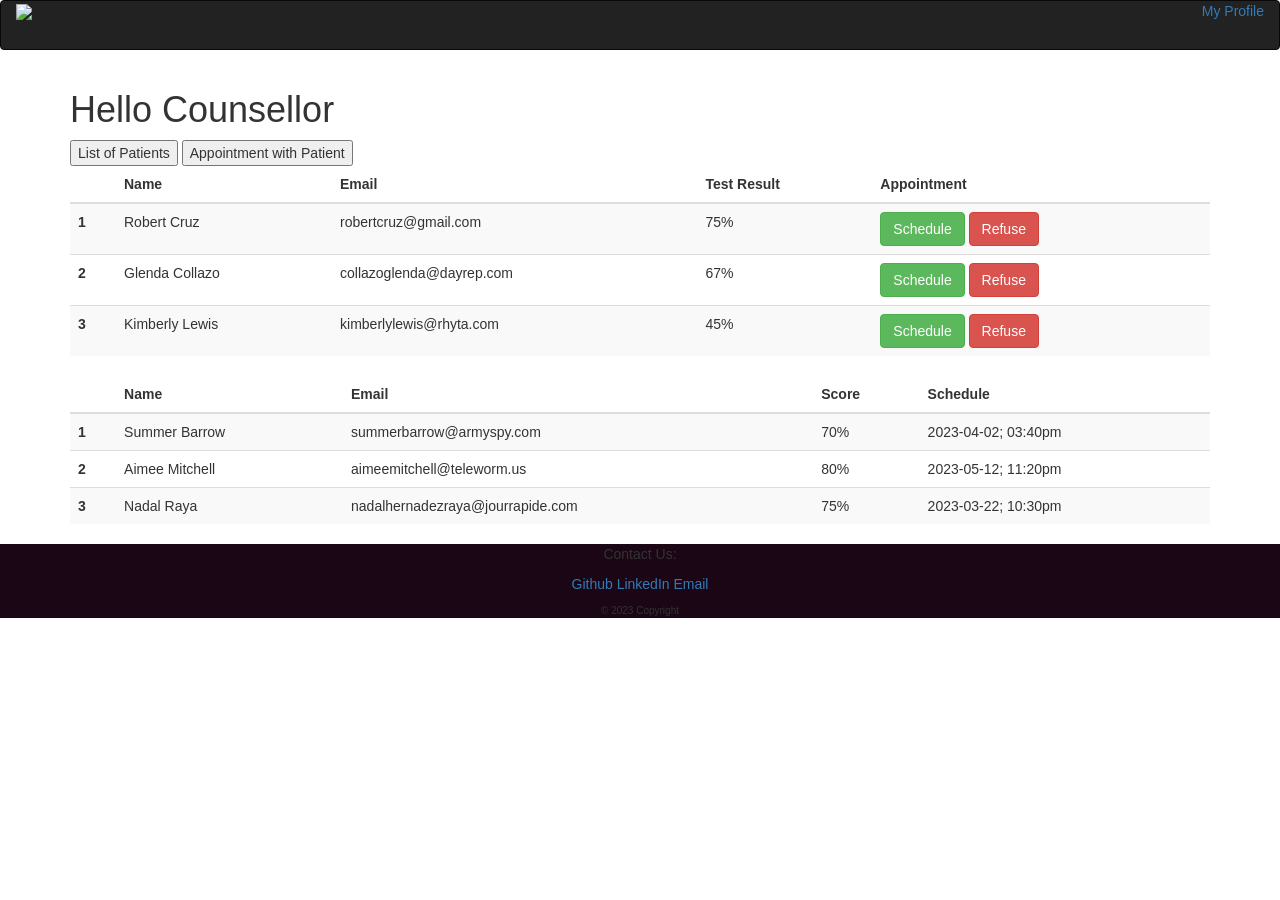
==== src/main/resources/templates/counsellor.html @ beb64c2a "code added" ====
<!DOCTYPE html>
<html lang="en">
<head>
    <meta charset="UTF-8">
    <meta http-equiv="X-UA-Compatible" content="IE=edge">
    <meta name="viewport" content="width=device-width, initial-scale=1.0">
    <link rel="stylesheet" href="https://maxcdn.bootstrapcdn.com/bootstrap/3.4.1/css/bootstrap.min.css">
    <link rel="stylesheet" href="/css/counsellor.css">
    <script src="https://ajax.googleapis.com/ajax/libs/jquery/3.6.3/jquery.min.js"></script>
    <script src="https://maxcdn.bootstrapcdn.com/bootstrap/3.4.1/js/bootstrap.min.js"></script>
    <script src="/js/counsellor.js"></script>
    <link rel="stylesheet" href="counsellor.css">
    <title>LifeLine</title>
    
</head>
<body>
    <!-- Header Section-->
    <nav class="navbar navbar-inverse sticky-top">
        <div class="container-fluid">
          <div class="navbar-header">
            <a href="/index"><img class="header-icon"  src="/images/LIFELINE.png"></a>
          </div>
         
          <p class="text-right"><a th:href="@{/profile(id=${cid},type=C)}">My Profile</a> </p>
        </div>
    </nav>
     
     <!-- Welcome Section -->
    <main>
    <div class ="counsellor-container container">
            <h1 class="counsellor-title">Hello Counsellor</h1>
            <div class="operation-buttons mt-10">
                <button class="view-patient main-btn">List of Patients</button>
                <!-- <button class="view-appointments main-btn">Assigning a Doctor</button> -->
                <button class="assign-doctors main-btn">Appointment with Patient</button>
            </div>  

            <!--Display Section-->
        <div class="loader-container display-none mt-1">
            <div class="loader"></div>
            <div class="loader"></div>
            <div class="loader"></div>
            <div class="loader"></div>
            <div class="loader"></div>
        </div>
        <!-- Patient List -->
        <div class="patient-list-table list-table mt-1 display-none">
            <table class="table table-striped ">
                <thead>
                  <tr>
                    <th scope="col"></th>
                    <th scope="col">Name</th>
                    <th scope="col">Email</th>
                    <th scope="col">Test Result</th>
                    <th scope="col">Appointment</th>
                  </tr>
                </thead>
                <tbody>
                  <tr>
                    <th scope="row">1</th>
                    <td class="pat-name">Robert Cruz </td>
                    <td class="pat-email">robertcruz@gmail.com</td>
                    <td class="pat-assessment">75%</td>
                    <td class="pat-accept-reject">
                        <button type="button" class="btn btn-success">Schedule</button>
                        <button type="button" class="btn btn-danger">Refuse</button>
                    </td>
                  </tr>
                  <tr>
                    <th scope="row">2</th>
                    <td class="pat-name">Glenda Collazo</td>
                    <td class="pat-email">collazoglenda@dayrep.com</td>
                    <td class="pat-assessment">67%</td>
                    <td class="pat-accept-reject">
                        <button type="button" class="btn btn-success">Schedule</button>
                        <button type="button" class="btn btn-danger">Refuse</button>
                    </td>
                  </tr>
                  <tr>
                    <th scope="row">3</th>
                    <td class="pat-name">Kimberly Lewis</td>
                    <td class="pat-email">kimberlylewis@rhyta.com</td>
                    <td class="pat-assessment">45%</td>
                    <td class="pat-accept-reject">
                        <button type="button" class="btn btn-success">Schedule</button>
                        <button type="button" class="btn btn-danger">Refuse</button>
                    </td>
                  </tr>
                </tbody>
              </table>
        </div>
         <!-- Appointment with Patient -->
        <div class="appointment-list-table list-table mt-1 display-none">
            <table class="table table-striped ">
                <thead>
                  <tr>
                    <th scope="col"></th>
                    <th scope="col">Name</th>
                    <th scope="col">Email</th>
                    <th scope="col">Score</th>
                    <th scope="col">Schedule</th>
                  </tr>
                </thead>
                <tbody>
                  <tr>
                    <th scope="row">1</th>
                    <td class="pat-name">Summer Barrow</td>
                    <td class="pat-email">summerbarrow@armyspy.com</td>
                    <td class="pat-score">70%</td>
                    <td class="pat-schedule">2023-04-02; 03:40pm</td>
                  </tr>
                  <tr>
                    <th scope="row">2</th>
                    <td class="pat-name">Aimee Mitchell</td>
                    <td class="pat-email">aimeemitchell@teleworm.us</td>
                    <td class="pat-score">80%</td>
                    <td class="pat-schedule">2023-05-12; 11:20pm</td>
                  </tr>
                  <tr>
                    <th scope="row">3</th>
                    <td class="pat-name">Nadal Raya</td>
                    <td class="pat-email">nadalhernadezraya@jourrapide.com</td>
                    <td class="pat-score">75%</td>
                    <td class="pat-schedule">2023-03-22; 10:30pm</td>
                  </tr>
                </tbody>
              </table>
        </div>
         
        
    </main>
       

    <!-- Footer Section-->
    <footer class="text-center text-white fixed-bottom" style="background-color: #21081a;">
        <div class="text-center p-3" style="background-color: rgba(0, 0, 0, 0.2);">
            <p class="paragraph-text">Contact Us:</p>
            <a href="#">Github</a>
            <a href="#">LinkedIn</a>
            <a href="#">Email</a>
            <p class="paragraph-text" style="padding-top: 10px; font-size: 10px;">© 2023 Copyright</p>
        </div>
    </footer>

</body>
</html>
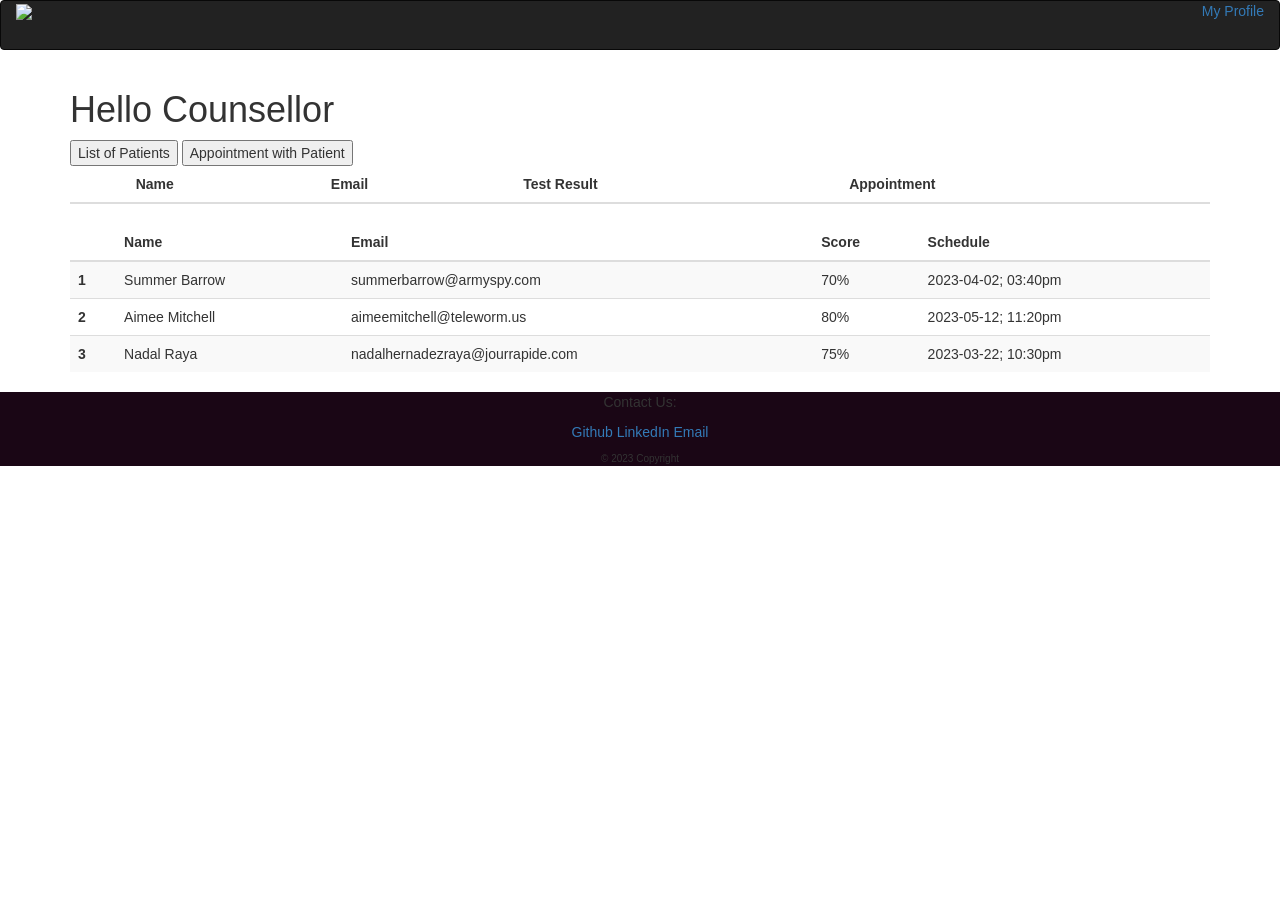
==== commit 7aaa1510: "getPatientAssessmentAPI mapped to counsellor and doctor pages" ====
--- a/src/main/resources/templates/counsellor.html
+++ b/src/main/resources/templates/counsellor.html
@@ -5,11 +5,10 @@
     <meta http-equiv="X-UA-Compatible" content="IE=edge">
     <meta name="viewport" content="width=device-width, initial-scale=1.0">
     <link rel="stylesheet" href="https://maxcdn.bootstrapcdn.com/bootstrap/3.4.1/css/bootstrap.min.css">
-    <link rel="stylesheet" href="/css/counsellor.css">
     <script src="https://ajax.googleapis.com/ajax/libs/jquery/3.6.3/jquery.min.js"></script>
     <script src="https://maxcdn.bootstrapcdn.com/bootstrap/3.4.1/js/bootstrap.min.js"></script>
     <script src="/js/counsellor.js"></script>
-    <link rel="stylesheet" href="counsellor.css">
+    <link rel="stylesheet" href="/css/counsellor.css">
     <title>LifeLine</title>
     
 </head>
@@ -31,6 +30,7 @@
             <h1 class="counsellor-title">Hello Counsellor</h1>
             <div class="operation-buttons mt-10">
                 <button class="view-patient main-btn">List of Patients</button>
+                
                 <!-- <button class="view-appointments main-btn">Assigning a Doctor</button> -->
                 <button class="assign-doctors main-btn">Appointment with Patient</button>
             </div>  
@@ -39,6 +39,7 @@
         <div class="loader-container display-none mt-1">
             <div class="loader"></div>
             <div class="loader"></div>
+
             <div class="loader"></div>
             <div class="loader"></div>
             <div class="loader"></div>
@@ -55,37 +56,8 @@
                     <th scope="col">Appointment</th>
                   </tr>
                 </thead>
-                <tbody>
-                  <tr>
-                    <th scope="row">1</th>
-                    <td class="pat-name">Robert Cruz </td>
-                    <td class="pat-email">robertcruz@gmail.com</td>
-                    <td class="pat-assessment">75%</td>
-                    <td class="pat-accept-reject">
-                        <button type="button" class="btn btn-success">Schedule</button>
-                        <button type="button" class="btn btn-danger">Refuse</button>
-                    </td>
-                  </tr>
-                  <tr>
-                    <th scope="row">2</th>
-                    <td class="pat-name">Glenda Collazo</td>
-                    <td class="pat-email">collazoglenda@dayrep.com</td>
-                    <td class="pat-assessment">67%</td>
-                    <td class="pat-accept-reject">
-                        <button type="button" class="btn btn-success">Schedule</button>
-                        <button type="button" class="btn btn-danger">Refuse</button>
-                    </td>
-                  </tr>
-                  <tr>
-                    <th scope="row">3</th>
-                    <td class="pat-name">Kimberly Lewis</td>
-                    <td class="pat-email">kimberlylewis@rhyta.com</td>
-                    <td class="pat-assessment">45%</td>
-                    <td class="pat-accept-reject">
-                        <button type="button" class="btn btn-success">Schedule</button>
-                        <button type="button" class="btn btn-danger">Refuse</button>
-                    </td>
-                  </tr>
+                <tbody id="patient-self-assessment-results">
+                  
                 </tbody>
               </table>
         </div>
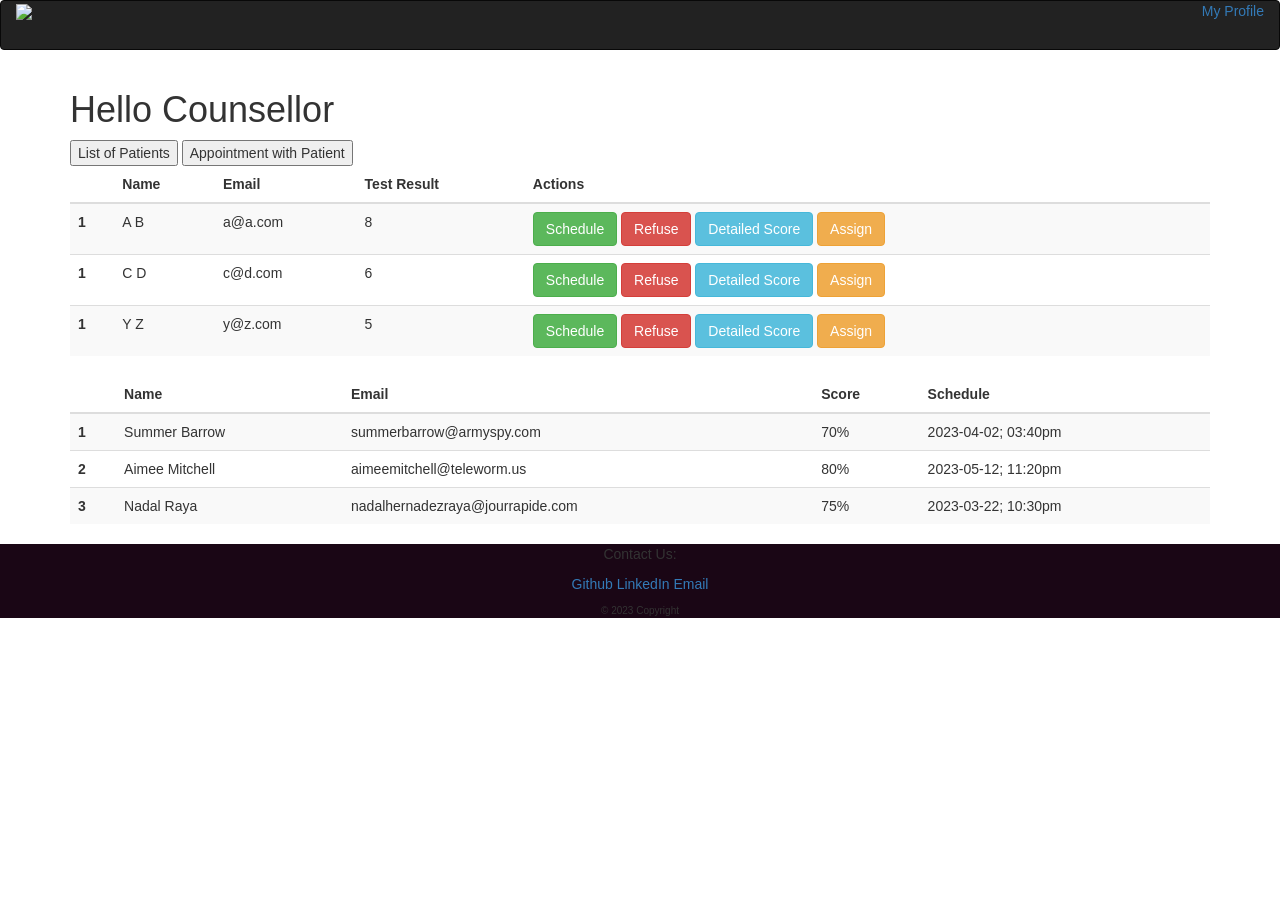
==== commit 58532672: "Counsellor page design updates" ====
--- a/src/main/resources/templates/counsellor.html
+++ b/src/main/resources/templates/counsellor.html
@@ -30,10 +30,11 @@
             <h1 class="counsellor-title">Hello Counsellor</h1>
             <div class="operation-buttons mt-10">
                 <button class="view-patient main-btn">List of Patients</button>
-                
-                <!-- <button class="view-appointments main-btn">Assigning a Doctor</button> -->
                 <button class="assign-doctors main-btn">Appointment with Patient</button>
             </div>  
+
+            <div id="myModal" class="modal fade" role="dialog">
+            </div>
 
             <!--Display Section-->
         <div class="loader-container display-none mt-1">
@@ -53,11 +54,46 @@
                     <th scope="col">Name</th>
                     <th scope="col">Email</th>
                     <th scope="col">Test Result</th>
-                    <th scope="col">Appointment</th>
+                    <th scope="col">Actions</th>
                   </tr>
                 </thead>
                 <tbody id="patient-self-assessment-results">
-                  
+                  <tr>
+                    <th scope="row">1</th>
+                    <td class="pat-name">A B</td>
+                    <td class="pat-email">a@a.com</td>
+                    <td class="pat-assessment">8</td>
+                    <td class="pat-accept-reject">
+                        <button type="button" class="btn btn-success" id="A-B-a@b.com" data-toggle="modal" data-target="#myModal">Schedule</button>
+                        <button type="button" class="btn btn-danger" id="A_B_a@a.com" data-toggle="modal" data-target="#myModal">Refuse</button>
+                        <button type="button" class="btn btn-info" id="ABCDEABCD" data-toggle="modal" data-target="#myModal">Detailed Score</button>
+                        <button type="button" class="btn btn-warning" id="A__B__a@a.com" data-toggle="modal" data-target="#myModal">Assign</button>
+                    </td>
+                  </tr>
+                  <tr>
+                    <th scope="row">1</th>
+                    <td class="pat-name">C D</td>
+                    <td class="pat-email">c@d.com</td>
+                    <td class="pat-assessment">6</td>
+                    <td class="pat-accept-reject">
+                        <button type="button" class="btn btn-success" id="C-D-c@d.com" data-toggle="modal" data-target="#myModal">Schedule</button>
+                        <button type="button" class="btn btn-danger" id="C_D_c@d.com" data-toggle="modal" data-target="#myModal">Refuse</button>
+                        <button type="button" class="btn btn-info" id="BCDEABCDB" data-toggle="modal" data-target="#myModal">Detailed Score</button>
+                        <button type="button" class="btn btn-warning" id="C__D__c@d.com" data-toggle="modal" data-target="#myModal">Assign</button>
+                    </td>
+                  </tr>
+                  <tr>
+                    <th scope="row">1</th>
+                    <td class="pat-name">Y Z</td>
+                    <td class="pat-email">y@z.com</td>
+                    <td class="pat-assessment">5</td>
+                    <td class="pat-accept-reject">
+                        <button type="button" class="btn btn-success" id="Y-Z-y@z.com" data-toggle="modal" data-target="#myModal">Schedule</button>
+                        <button type="button" class="btn btn-danger" id="Y_Z_y@z.com" data-toggle="modal" data-target="#myModal">Refuse</button>
+                        <button type="button" class="btn btn-info" id="CDEABCDEA" data-toggle="modal" data-target="#myModal">Detailed Score</button>
+                        <button type="button" class="btn btn-warning" id="Y__Z__y@z.com" data-toggle="modal" data-target="#myModal">Assign</button>
+                    </td>
+                  </tr>
                 </tbody>
               </table>
         </div>
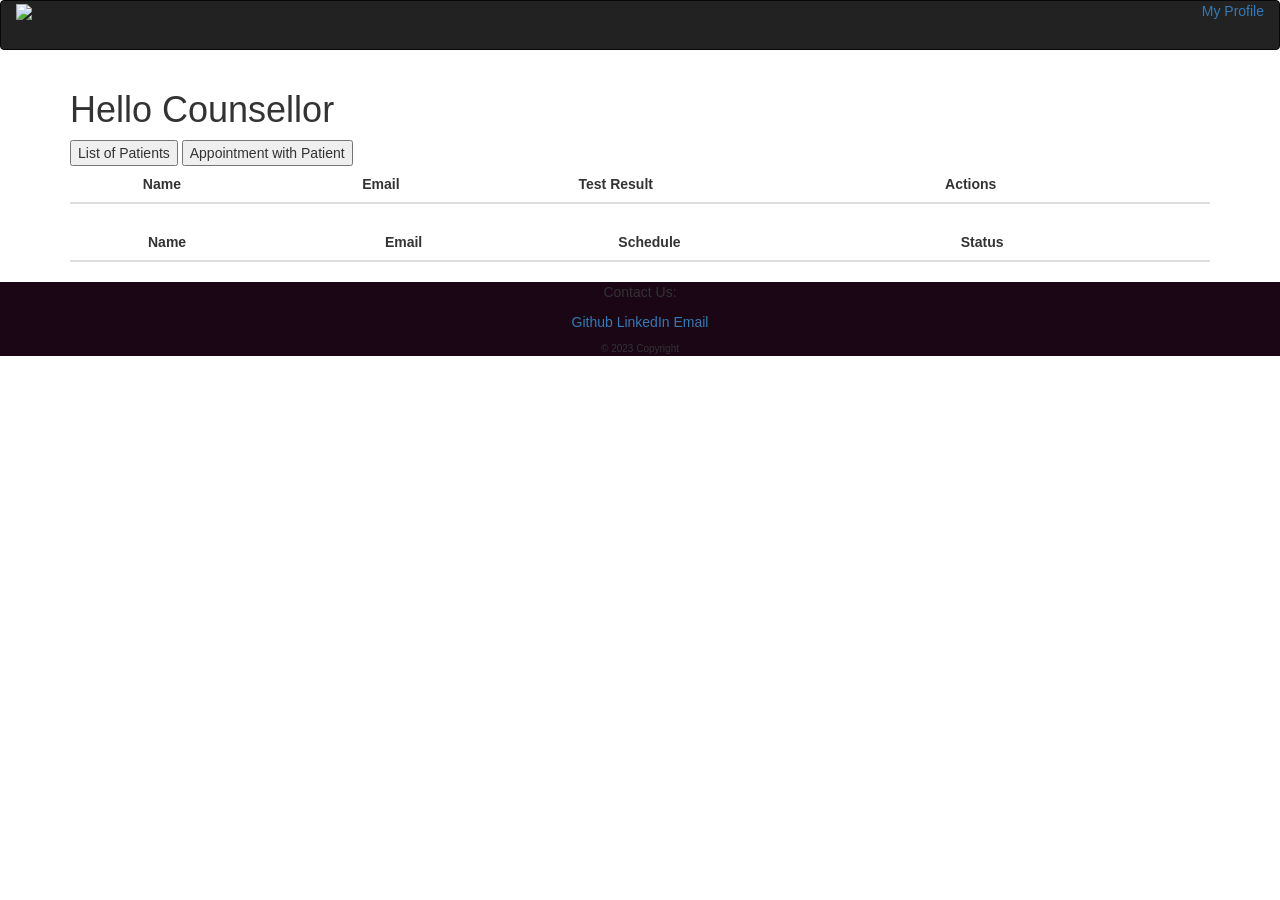
==== commit c46d9a43: "Counsellor portal API integration completed" ====
--- a/src/main/resources/templates/counsellor.html
+++ b/src/main/resources/templates/counsellor.html
@@ -58,42 +58,7 @@
                   </tr>
                 </thead>
                 <tbody id="patient-self-assessment-results">
-                  <tr>
-                    <th scope="row">1</th>
-                    <td class="pat-name">A B</td>
-                    <td class="pat-email">a@a.com</td>
-                    <td class="pat-assessment">8</td>
-                    <td class="pat-accept-reject">
-                        <button type="button" class="btn btn-success" id="A-B-a@b.com" data-toggle="modal" data-target="#myModal">Schedule</button>
-                        <button type="button" class="btn btn-danger" id="A_B_a@a.com" data-toggle="modal" data-target="#myModal">Refuse</button>
-                        <button type="button" class="btn btn-info" id="ABCDEABCD" data-toggle="modal" data-target="#myModal">Detailed Score</button>
-                        <button type="button" class="btn btn-warning" id="A__B__a@a.com" data-toggle="modal" data-target="#myModal">Assign</button>
-                    </td>
-                  </tr>
-                  <tr>
-                    <th scope="row">1</th>
-                    <td class="pat-name">C D</td>
-                    <td class="pat-email">c@d.com</td>
-                    <td class="pat-assessment">6</td>
-                    <td class="pat-accept-reject">
-                        <button type="button" class="btn btn-success" id="C-D-c@d.com" data-toggle="modal" data-target="#myModal">Schedule</button>
-                        <button type="button" class="btn btn-danger" id="C_D_c@d.com" data-toggle="modal" data-target="#myModal">Refuse</button>
-                        <button type="button" class="btn btn-info" id="BCDEABCDB" data-toggle="modal" data-target="#myModal">Detailed Score</button>
-                        <button type="button" class="btn btn-warning" id="C__D__c@d.com" data-toggle="modal" data-target="#myModal">Assign</button>
-                    </td>
-                  </tr>
-                  <tr>
-                    <th scope="row">1</th>
-                    <td class="pat-name">Y Z</td>
-                    <td class="pat-email">y@z.com</td>
-                    <td class="pat-assessment">5</td>
-                    <td class="pat-accept-reject">
-                        <button type="button" class="btn btn-success" id="Y-Z-y@z.com" data-toggle="modal" data-target="#myModal">Schedule</button>
-                        <button type="button" class="btn btn-danger" id="Y_Z_y@z.com" data-toggle="modal" data-target="#myModal">Refuse</button>
-                        <button type="button" class="btn btn-info" id="CDEABCDEA" data-toggle="modal" data-target="#myModal">Detailed Score</button>
-                        <button type="button" class="btn btn-warning" id="Y__Z__y@z.com" data-toggle="modal" data-target="#myModal">Assign</button>
-                    </td>
-                  </tr>
+                  
                 </tbody>
               </table>
         </div>
@@ -105,32 +70,12 @@
                     <th scope="col"></th>
                     <th scope="col">Name</th>
                     <th scope="col">Email</th>
-                    <th scope="col">Score</th>
                     <th scope="col">Schedule</th>
+                    <th scope="col">Status</th>
                   </tr>
                 </thead>
-                <tbody>
-                  <tr>
-                    <th scope="row">1</th>
-                    <td class="pat-name">Summer Barrow</td>
-                    <td class="pat-email">summerbarrow@armyspy.com</td>
-                    <td class="pat-score">70%</td>
-                    <td class="pat-schedule">2023-04-02; 03:40pm</td>
-                  </tr>
-                  <tr>
-                    <th scope="row">2</th>
-                    <td class="pat-name">Aimee Mitchell</td>
-                    <td class="pat-email">aimeemitchell@teleworm.us</td>
-                    <td class="pat-score">80%</td>
-                    <td class="pat-schedule">2023-05-12; 11:20pm</td>
-                  </tr>
-                  <tr>
-                    <th scope="row">3</th>
-                    <td class="pat-name">Nadal Raya</td>
-                    <td class="pat-email">nadalhernadezraya@jourrapide.com</td>
-                    <td class="pat-score">75%</td>
-                    <td class="pat-schedule">2023-03-22; 10:30pm</td>
-                  </tr>
+                <tbody id="counsellor_appointment_list">
+                  
                 </tbody>
               </table>
         </div>
